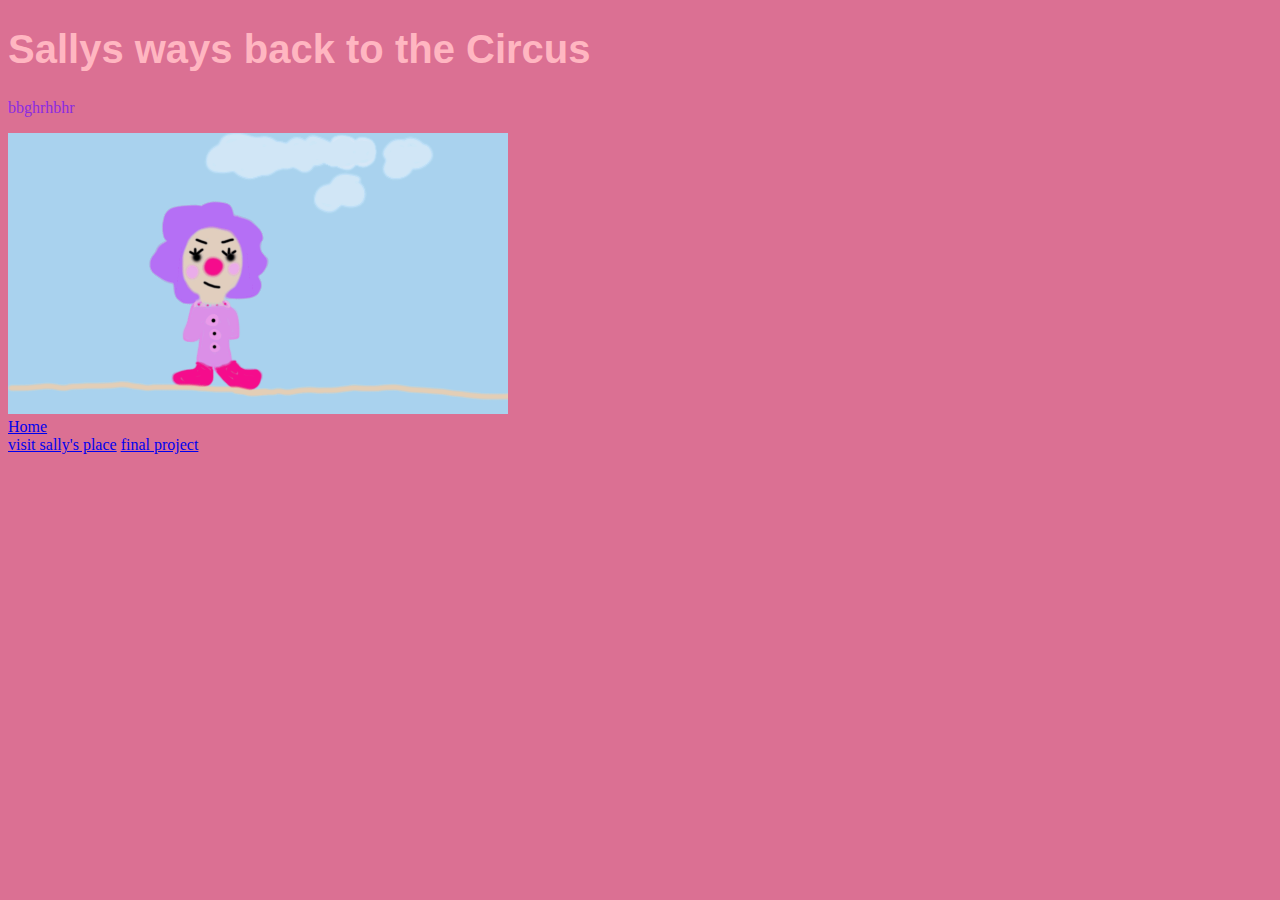
==== animation.html @ d9f09af5 "Add files via upload" ====
<!DOCTYPE html>
<html>
<head>
	<meta charset="utf-8">
	<meta name="viewport" content="width=device-width, initial-scale=1">
	<title>Circus</title>
	<link rel="stylesheet" type="text/css" href="styles.css">
</head>
<body>
	<h1>Sallys ways back to the Circus</h1>
	<p>bbghrhbhr</p>
	<img src="images/animationproject.gif" width="500px">
	<br>
	<a href="index.html">Home</a>
	<br>
	<a href="place.html">visit sally's place</a>
	<a href="final.html">final project</a>


</body>
</html>
---- styles.css ----
body{background-color: palevioletred;}
h1{color: lightpink;font-family: sans-serif; font-size: 40px;}
p {color: blueviolet;}
a:hover {color: floralwhite;}
img:hover {border-style: solid; border-color: mediumpurple;} 
ul {list-style-type: none;}
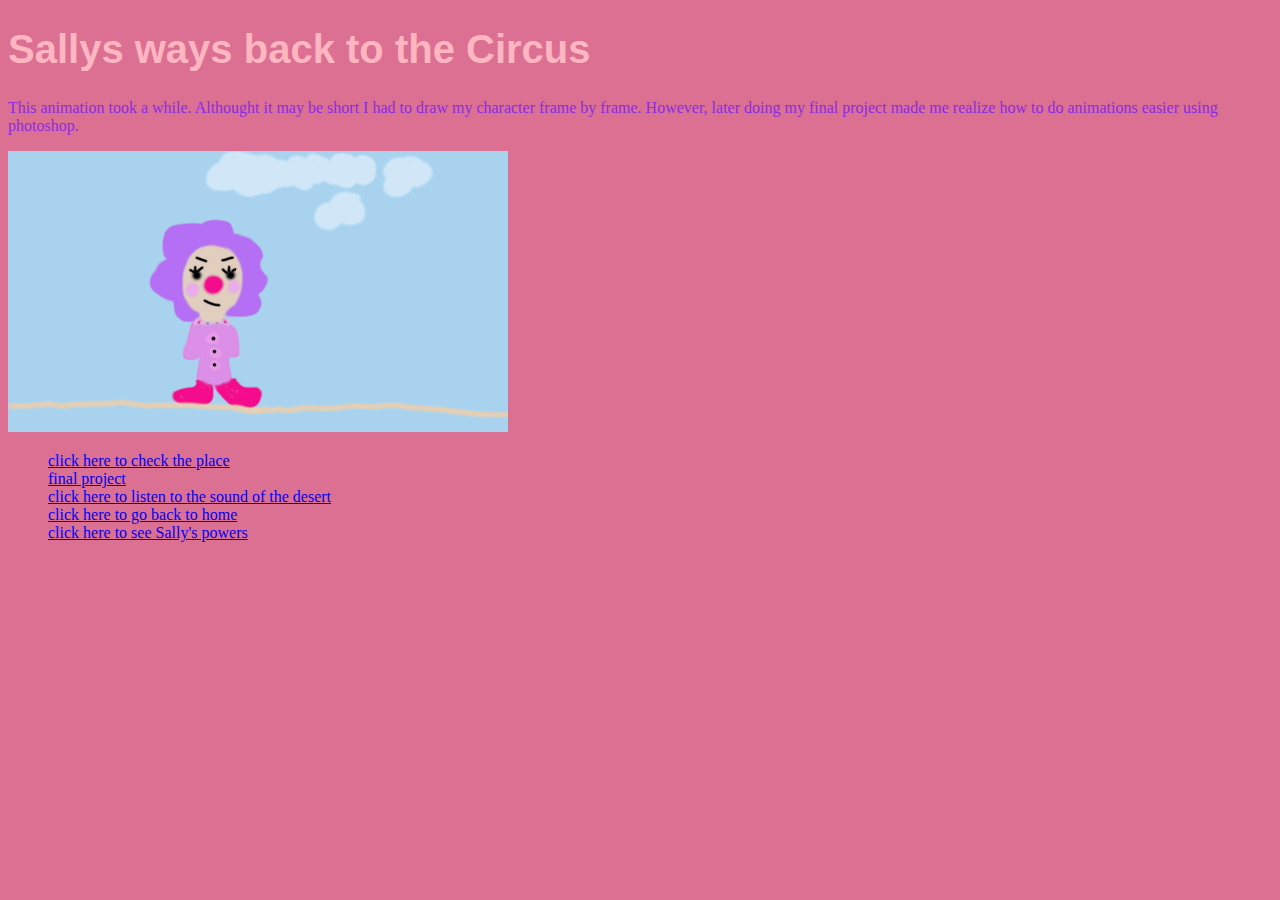
==== commit e0f7d24c: "Update animation.html" ====
--- a/animation.html
+++ b/animation.html
@@ -8,14 +8,18 @@
 </head>
 <body>
 	<h1>Sallys ways back to the Circus</h1>
-	<p>bbghrhbhr</p>
+	<p>This animation took a while. Althought it may be short I had to draw my character frame by frame. However, later doing my final project made me realize how to do animations easier using photoshop.</p>
 	<img src="images/animationproject.gif" width="500px">
 	<br>
-	<a href="index.html">Home</a>
-	<br>
-	<a href="place.html">visit sally's place</a>
-	<a href="final.html">final project</a>
+	<ul>
+		<li><a href="place.html">click here to check the place</a></li>
+		<li><a href="final.html">final project</a></li>
+		<li><a href="sound.html">click here to listen to the sound of the desert</a></li>
+		<li><a href="index.html">click here to go back to home</a></li>
+		<li><a href="power.html">click here to see Sally's powers</a></li>
+		
+	</ul>
 
 
 </body>
-</html>+</html>
